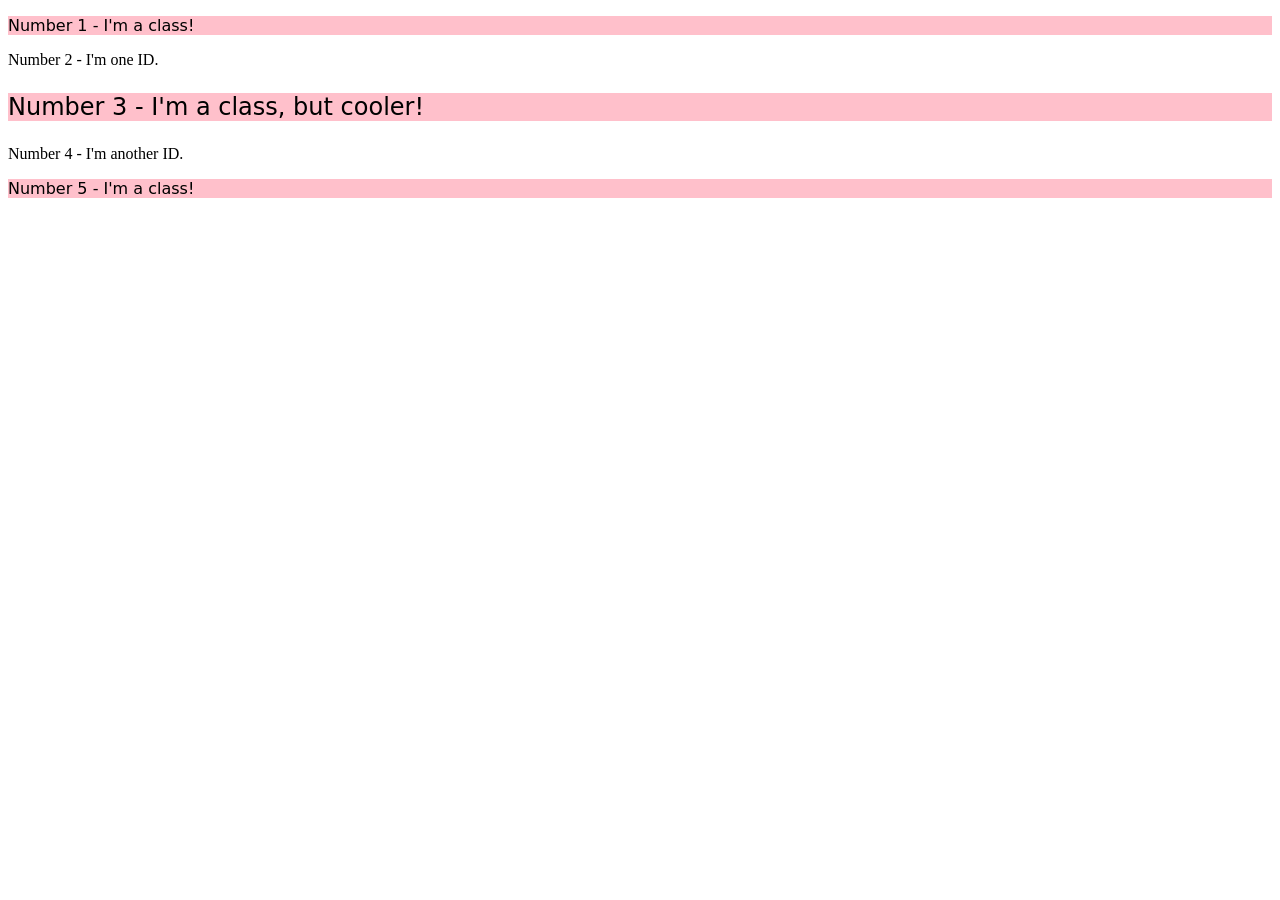
==== foundations/intro-to-css/02-class-id-selectors/index.html @ 69f9e4ea "Add class styles Added two new classes" ====
<!DOCTYPE html>
<html lang="en">
  <head>
    <meta charset="UTF-8">
    <meta http-equiv="X-UA-Compatible" content="IE=edge">
    <meta name="viewport" content="width=device-width, initial-scale=1.0">
    <title>Class and ID Selectors</title>
    <link rel="stylesheet" href="style.css">
  </head>
  <body>
    <p class="pinko">Number 1 - I'm a class!</p>
    <div>Number 2 - I'm one ID.</div>
    <p class="pinko twenty-four">Number 3 - I'm a class, but cooler!</p>
    <div>Number 4 - I'm another ID.</div>
    <p class="pinko">Number 5 - I'm a class!</p>
  </body>
</html>
---- foundations/intro-to-css/02-class-id-selectors/style.css ----
.pinko {
    background-color: pink; 
    font-family: 'Veranda', 'DejaVu Sans', 'sans-serif';
}

.twenty-four {
    font-size: 24px;
}
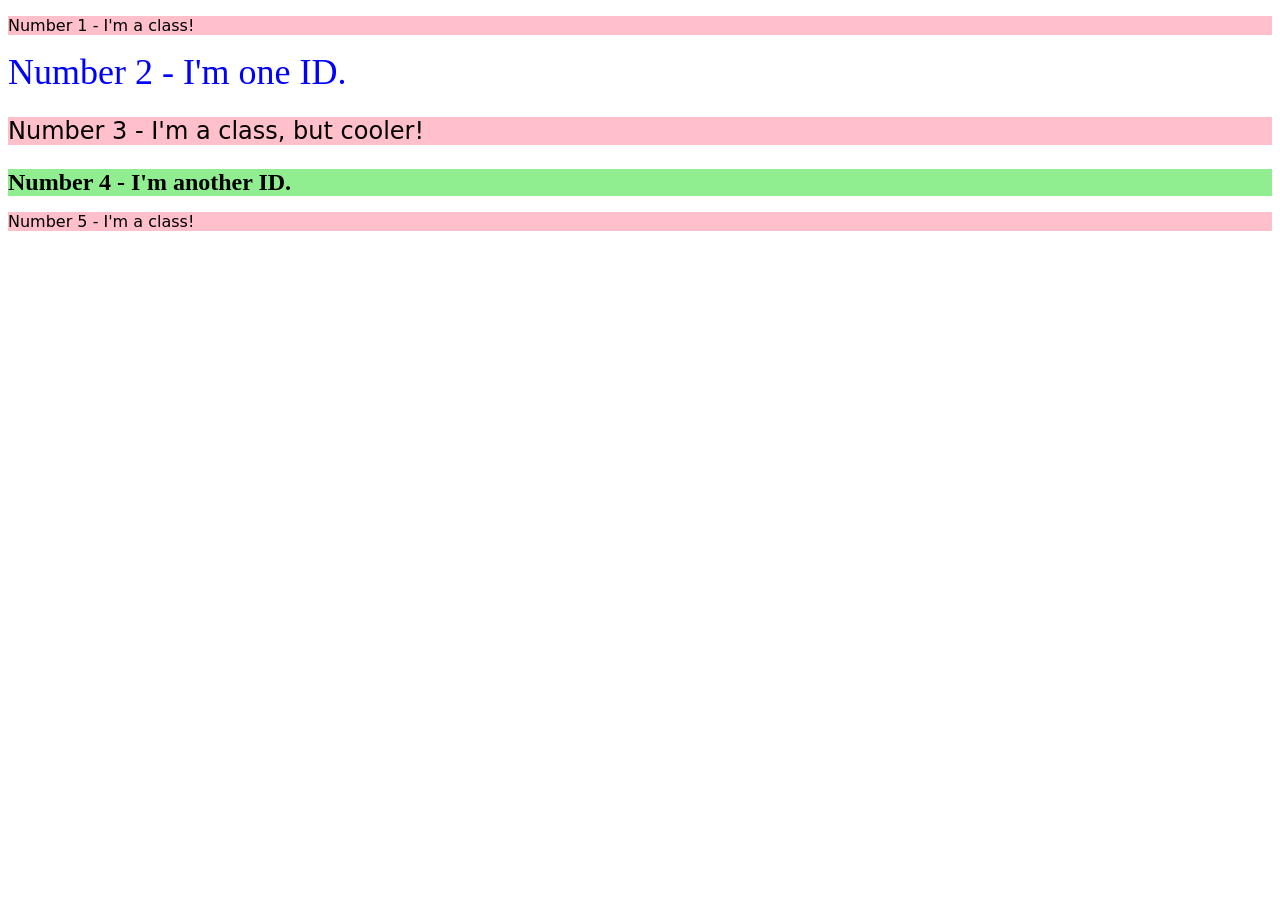
==== commit 39c85736: "Add id selectors" ====
--- a/foundations/intro-to-css/02-class-id-selectors/index.html
+++ b/foundations/intro-to-css/02-class-id-selectors/index.html
@@ -9,9 +9,9 @@
   </head>
   <body>
     <p class="pinko">Number 1 - I'm a class!</p>
-    <div>Number 2 - I'm one ID.</div>
+    <div id="no2">Number 2 - I'm one ID.</div>
     <p class="pinko twenty-four">Number 3 - I'm a class, but cooler!</p>
-    <div>Number 4 - I'm another ID.</div>
+    <div id="no4" class="twenty-four">Number 4 - I'm another ID.</div>
     <p class="pinko">Number 5 - I'm a class!</p>
   </body>
 </html>
--- a/foundations/intro-to-css/02-class-id-selectors/style.css
+++ b/foundations/intro-to-css/02-class-id-selectors/style.css
@@ -5,4 +5,14 @@
 
 .twenty-four {
     font-size: 24px;
+}
+
+#no2 {
+    color: blue;
+    font-size: 36px;
+}
+
+#no4 {
+    background-color: lightgreen;
+    font-weight: bold;
 }
